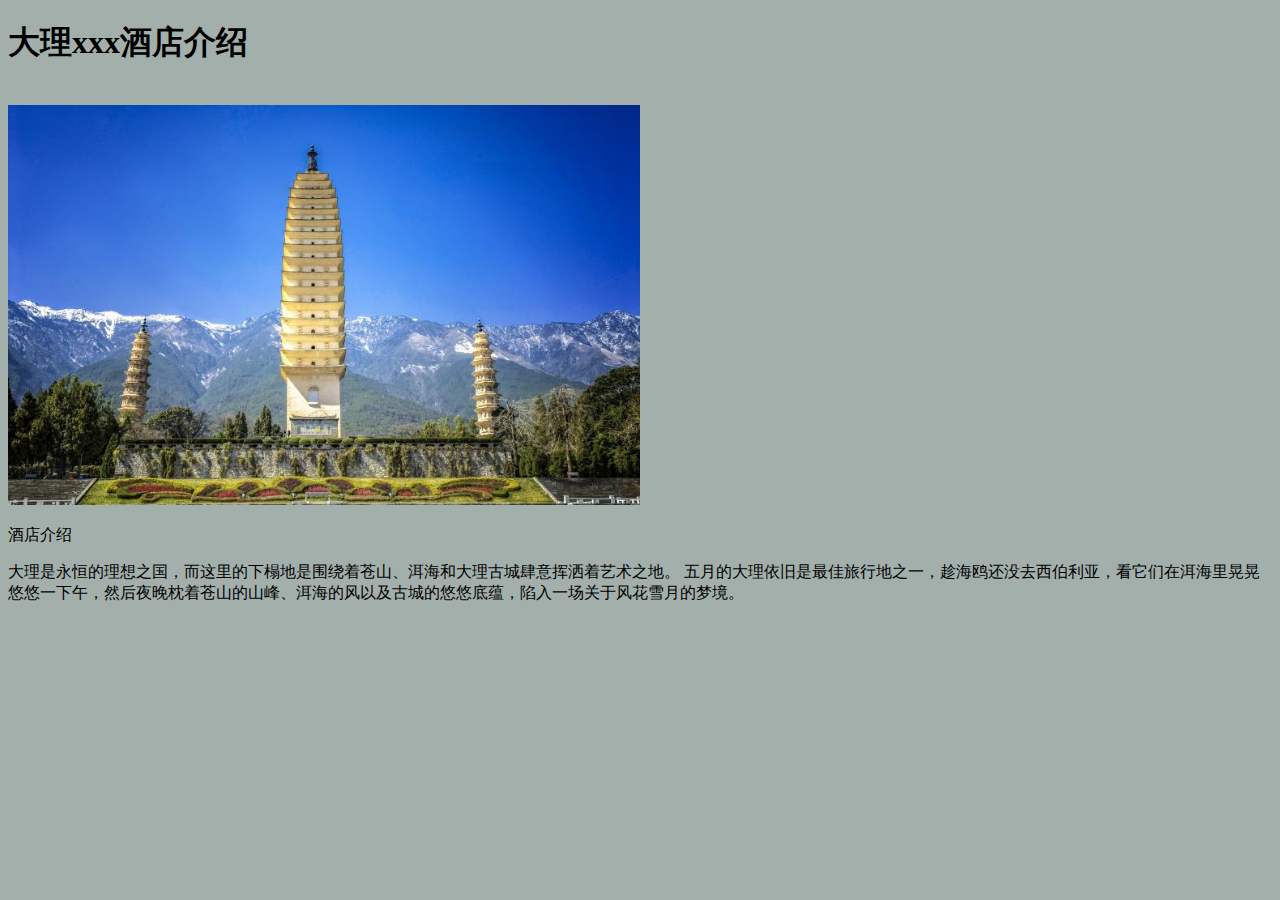
==== htmls/jd/home.html @ c52a095c "酒店" ====
<!DOCTYPE html>
<html lang="en">
<head>
    <meta charset="UTF-8">
    <meta name="viewport" content="width=device-width, initial-scale=1.0">
    <title>大理xxx酒店介绍</title>
</head>
<body>
    <h1>大理xxx酒店介绍</h1>
</br>
    <img src="./images/大理三塔景区.jpg">
    <p>酒店介绍</p>
    <p>
        大理是永恒的理想之国，而这里的下榻地是围绕着苍山、洱海和大理古城肆意挥洒着艺术之地。

五月的大理依旧是最佳旅行地之一，趁海鸥还没去西伯利亚，看它们在洱海里晃晃悠悠一下午，然后夜晚枕着苍山的山峰、洱海的风以及古城的悠悠底蕴，陷入一场关于风花雪月的梦境。
    </p>
</body>

<style>
body{
    background-color: rgb(162, 175, 171);
}
img{
    width: 50%;
    height: 50%;
}

</style>
</html>
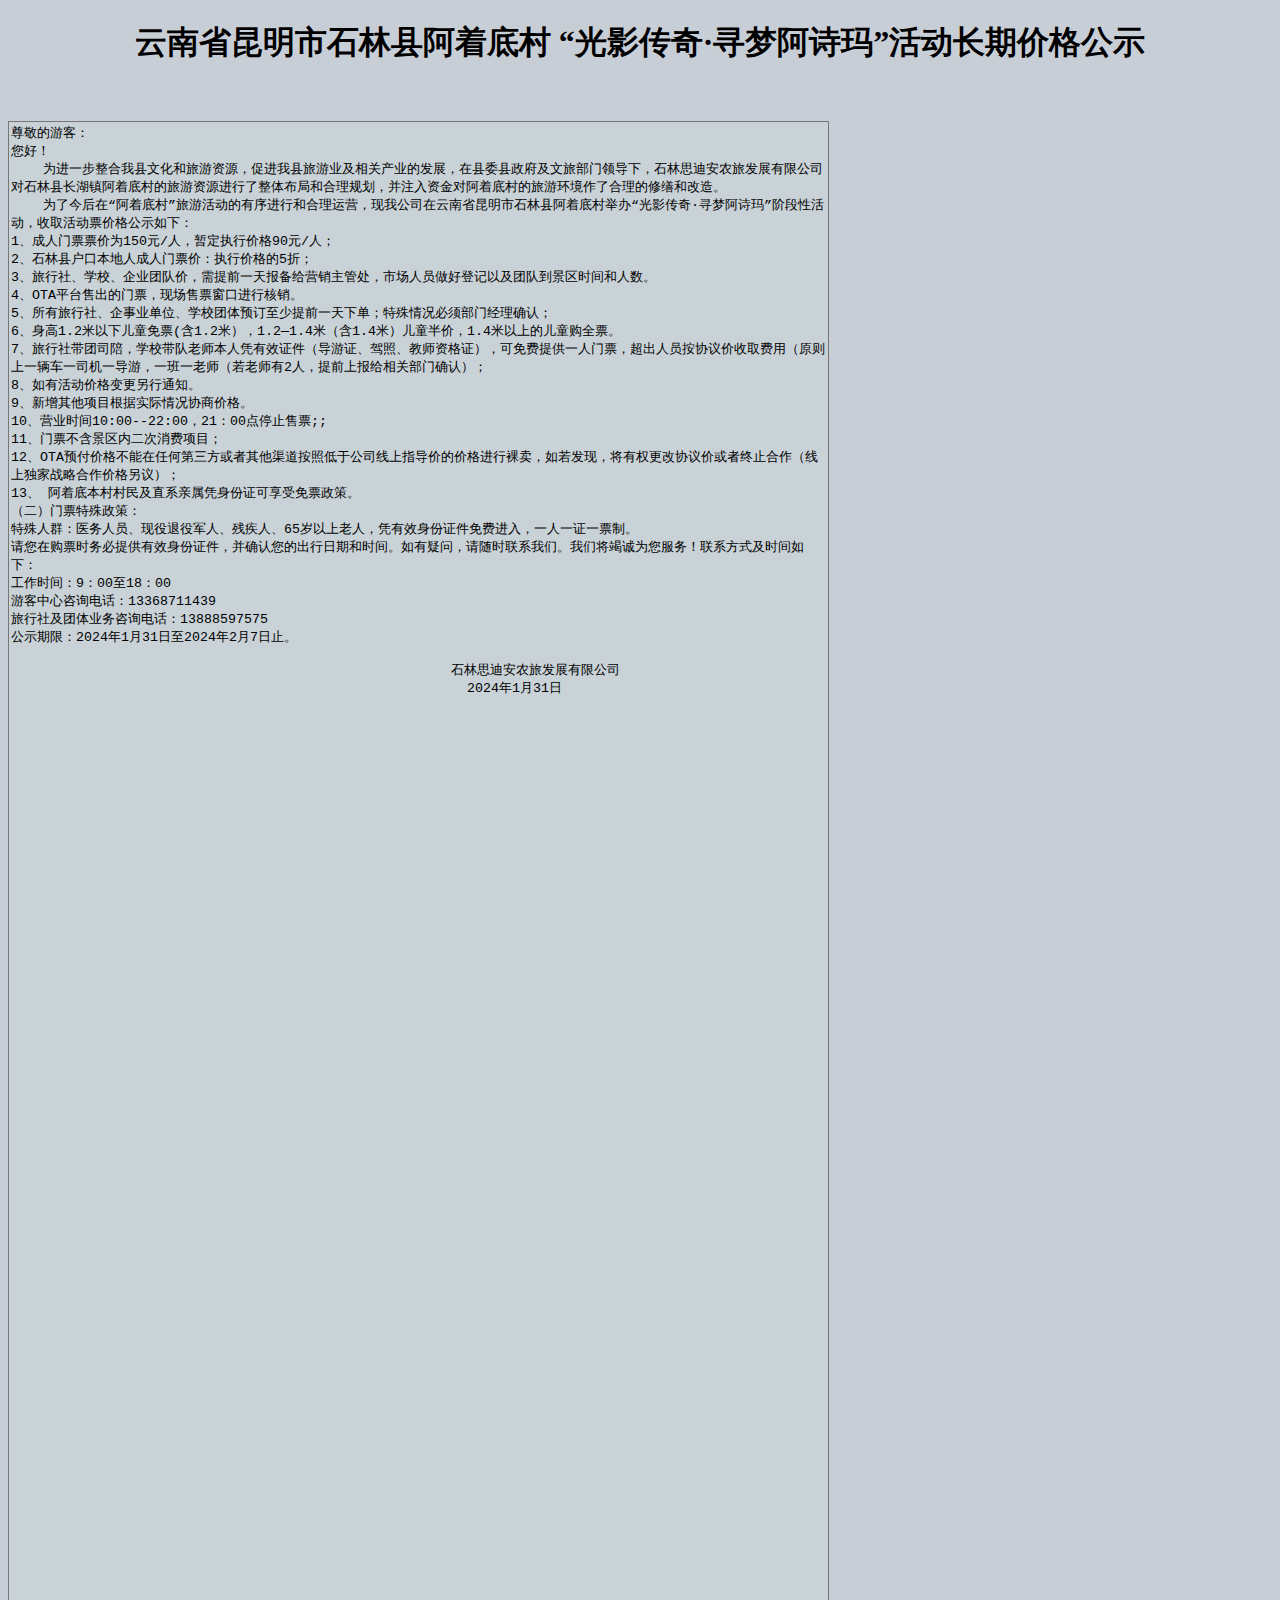
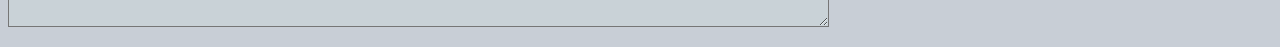
==== commit 3abd2b89: "活动" ====
--- a/htmls/jd/home.html
+++ b/htmls/jd/home.html
@@ -3,28 +3,69 @@
 <head>
     <meta charset="UTF-8">
     <meta name="viewport" content="width=device-width, initial-scale=1.0">
-    <title>大理xxx酒店介绍</title>
+    <title>云南省昆明市石林县阿着底村“光影传奇·寻梦阿诗玛”活动长期价格公示</title>
 </head>
 <body>
-    <h1>大理xxx酒店介绍</h1>
+    <h1>云南省昆明市石林县阿着底村
+        “光影传奇·寻梦阿诗玛”活动长期价格公示</h1>
 </br>
-    <img src="./images/大理三塔景区.jpg">
-    <p>酒店介绍</p>
     <p>
-        大理是永恒的理想之国，而这里的下榻地是围绕着苍山、洱海和大理古城肆意挥洒着艺术之地。
-
-五月的大理依旧是最佳旅行地之一，趁海鸥还没去西伯利亚，看它们在洱海里晃晃悠悠一下午，然后夜晚枕着苍山的山峰、洱海的风以及古城的悠悠底蕴，陷入一场关于风花雪月的梦境。
+        <textarea name="content" cols="100" rows="100" >
+尊敬的游客：
+您好！
+    为进一步整合我县文化和旅游资源，促进我县旅游业及相关产业的发展，在县委县政府及文旅部门领导下，石林思迪安农旅发展有限公司对石林县长湖镇阿着底村的旅游资源进行了整体布局和合理规划，并注入资金对阿着底村的旅游环境作了合理的修缮和改造。
+    为了今后在“阿着底村”旅游活动的有序进行和合理运营，现我公司在云南省昆明市石林县阿着底村举办“光影传奇·寻梦阿诗玛”阶段性活动，收取活动票价格公示如下：
+1、成人门票票价为150元/人，暂定执行价格90元/人；
+2、石林县户口本地人成人门票价：执行价格的5折；
+3、旅行社、学校、企业团队价，需提前一天报备给营销主管处，市场人员做好登记以及团队到景区时间和人数。
+4、OTA平台售出的门票，现场售票窗口进行核销。
+5、所有旅行社、企事业单位、学校团体预订至少提前一天下单；特殊情况必须部门经理确认；
+6、身高1.2米以下儿童免票(含1.2米），1.2—1.4米（含1.4米）儿童半价，1.4米以上的儿童购全票。
+7、旅行社带团司陪，学校带队老师本人凭有效证件（导游证、驾照、教师资格证），可免费提供一人门票，超出人员按协议价收取费用（原则上一辆车一司机一导游，一班一老师（若老师有2人，提前上报给相关部门确认）；
+8、如有活动价格变更另行通知。
+9、新增其他项目根据实际情况协商价格。
+10、营业时间10:00--22:00，21：00点停止售票;;
+11、门票不含景区内二次消费项目；
+12、OTA预付价格不能在任何第三方或者其他渠道按照低于公司线上指导价的价格进行裸卖，如若发现，将有权更改协议价或者终止合作（线上独家战略合作价格另议）；
+13、 阿着底本村村民及直系亲属凭身份证可享受免票政策。
+（二）门票特殊政策：
+特殊人群：医务人员、现役退役军人、残疾人、65岁以上老人，凭有效身份证件免费进入，一人一证一票制。
+请您在购票时务必提供有效身份证件，并确认您的出行日期和时间。如有疑问，请随时联系我们。我们将竭诚为您服务！联系方式及时间如下：
+工作时间：9：00至18：00
+游客中心咨询电话：13368711439
+旅行社及团体业务咨询电话：13888597575                                                                                                                                                                                                                                                                                                                                                                 
+公示期限：2024年1月31日至2024年2月7日止。
+            
+                                                       石林思迪安农旅发展有限公司
+                                                         2024年1月31日
+                                    </textarea>
     </p>
 </body>
 
 <style>
 body{
-    background-color: rgb(162, 175, 171);
+    background-color: rgb(200, 206, 214);
+}
+
+textarea{
+    background-color: rgba(201, 212, 216, 0.668);
 }
 img{
     width: 50%;
     height: 50%;
 }
 
+h1{
+   text-align: center
+}
+}
+
+textarea{
+    margin: 0 auto;
+    font-size: 1.3rem;
+    display: flex;
+  align-items: center;
+}
+
 </style>
 </html>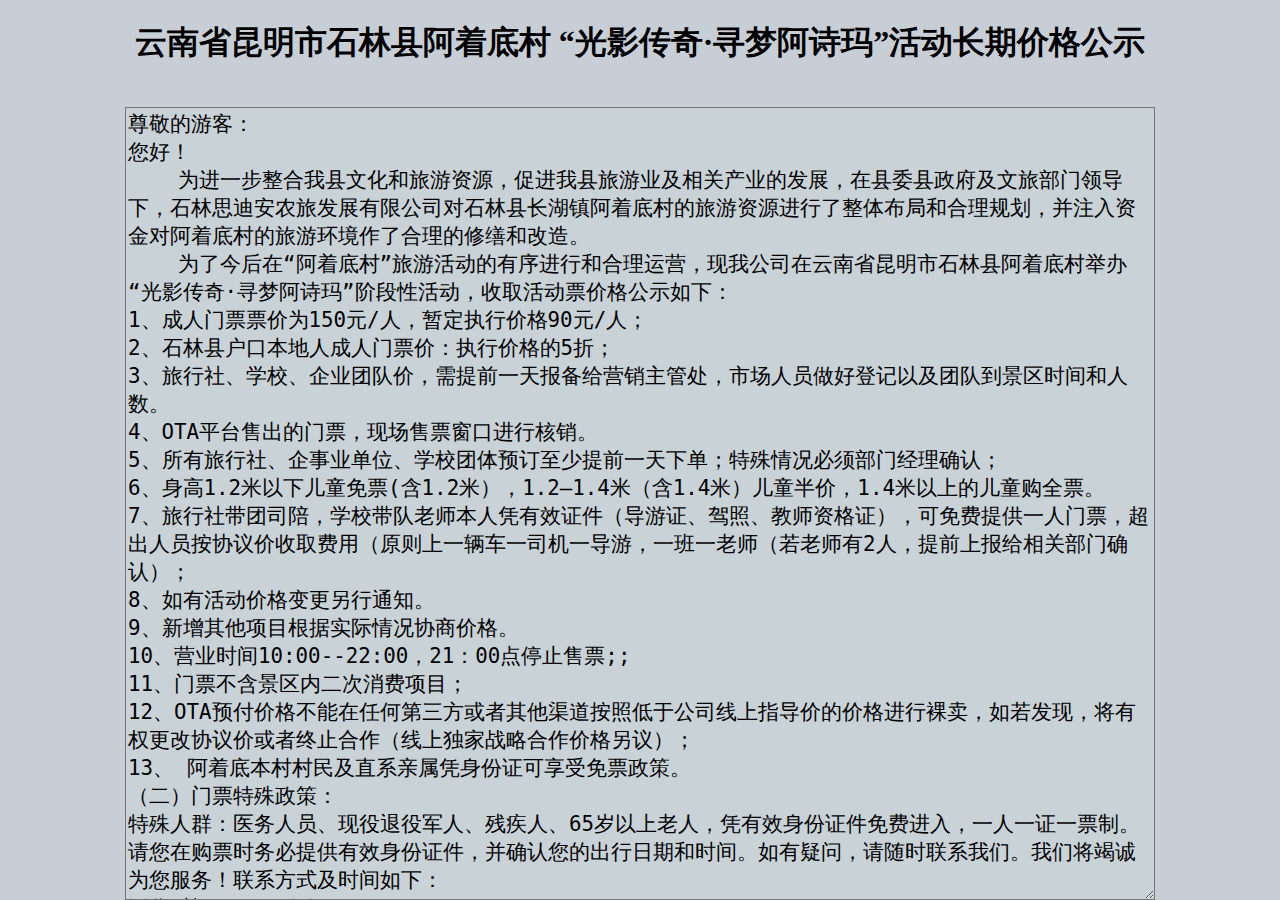
==== commit d7727050: "活动2" ====
--- a/htmls/jd/home.html
+++ b/htmls/jd/home.html
@@ -8,8 +8,7 @@
 <body>
     <h1>云南省昆明市石林县阿着底村
         “光影传奇·寻梦阿诗玛”活动长期价格公示</h1>
-</br>
-    <p>
+
         <textarea name="content" cols="100" rows="100" >
 尊敬的游客：
 您好！
@@ -39,17 +38,22 @@
                                                        石林思迪安农旅发展有限公司
                                                          2024年1月31日
                                     </textarea>
-    </p>
+
 </body>
 
 <style>
 body{
     background-color: rgb(200, 206, 214);
+    display: flex; /* 使用flex布局 */
+    flex-direction: column; /* 设置flex项目垂直排列 */
+    justify-content: center; /* 使子元素垂直居中 */
+    align-items: center; /* 使子元素水平居中 */
+    height: 100vh; /* 让body高度为视口高度 */
+    margin: 0; /* 移除默认的margin */
+    text-align: center; /* 文本居中，这会影响h1元素 */
 }
 
-textarea{
-    background-color: rgba(201, 212, 216, 0.668);
-}
+
 img{
     width: 50%;
     height: 50%;
@@ -58,13 +62,14 @@
 h1{
    text-align: center
 }
-}
+
 
 textarea{
-    margin: 0 auto;
     font-size: 1.3rem;
-    display: flex;
-  align-items: center;
+    background-color: rgba(201, 212, 216, 0.668);
+    width: 80%; /* 宽度可以根据需要进行调整 */
+    margin-top: 20px; /* 如果需要在元素之间添加一些间隔 */
+   
 }
 
 </style>
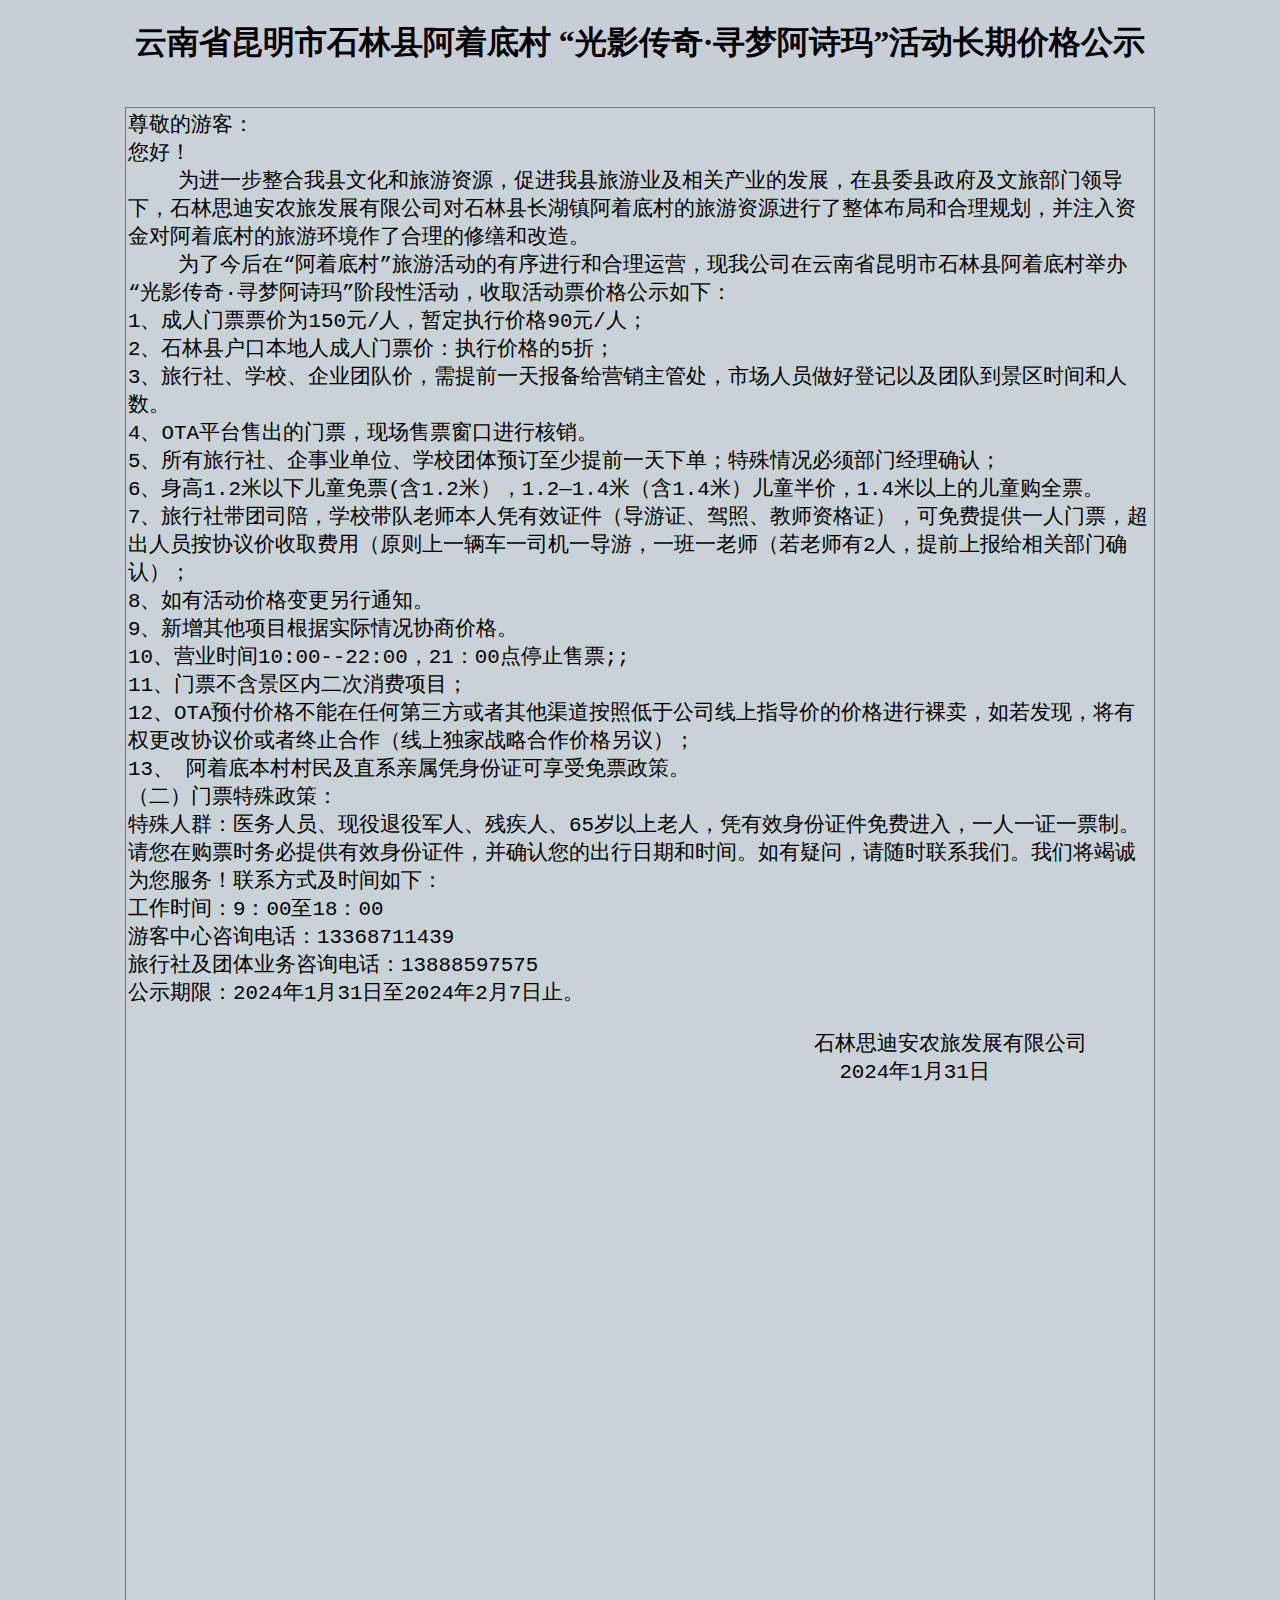
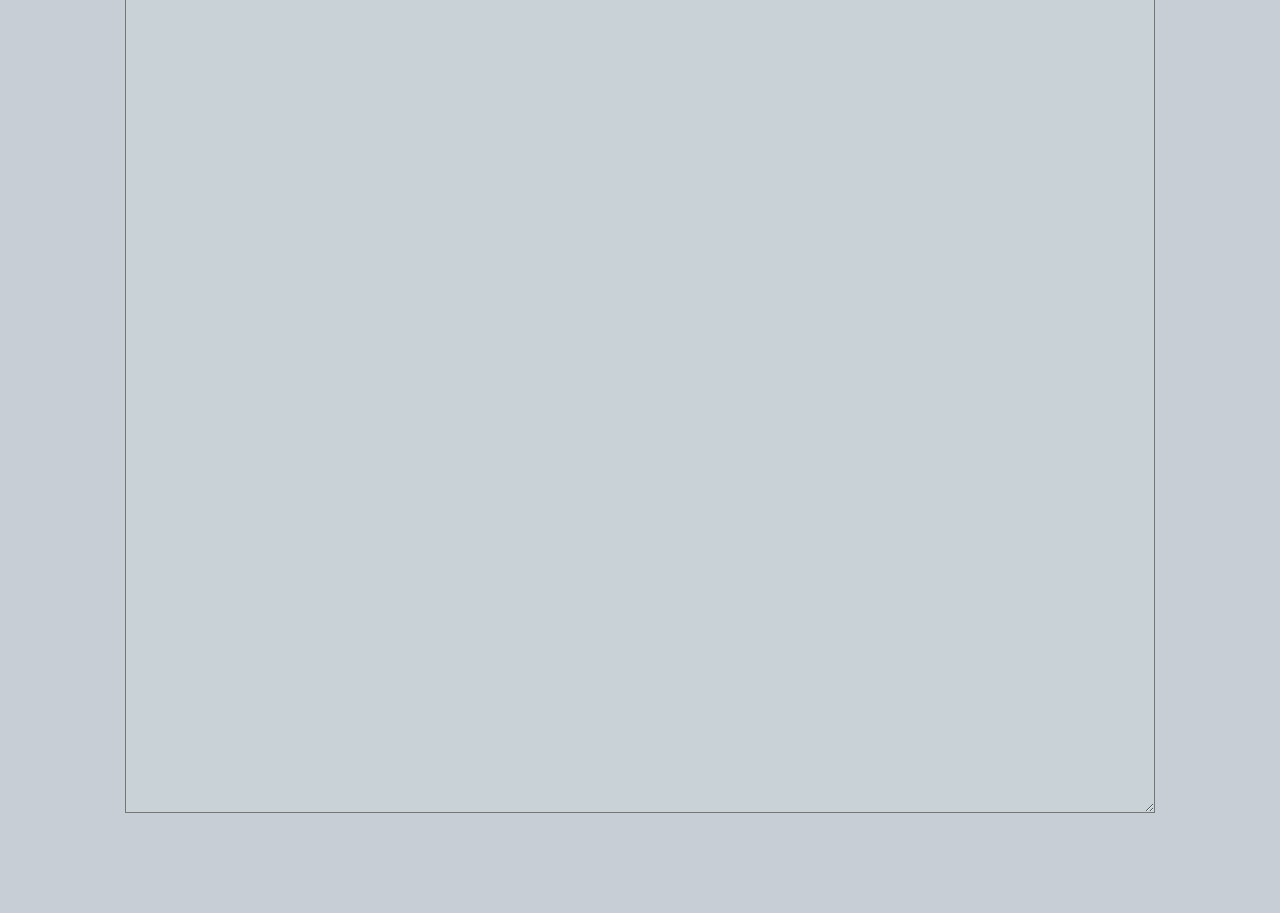
==== commit 7d7713df: "活动3" ====
--- a/htmls/jd/home.html
+++ b/htmls/jd/home.html
@@ -48,7 +48,7 @@
     flex-direction: column; /* 设置flex项目垂直排列 */
     justify-content: center; /* 使子元素垂直居中 */
     align-items: center; /* 使子元素水平居中 */
-    height: 100vh; /* 让body高度为视口高度 */
+    /* height: 100vh; 让body高度为视口高度 */
     margin: 0; /* 移除默认的margin */
     text-align: center; /* 文本居中，这会影响h1元素 */
 }
